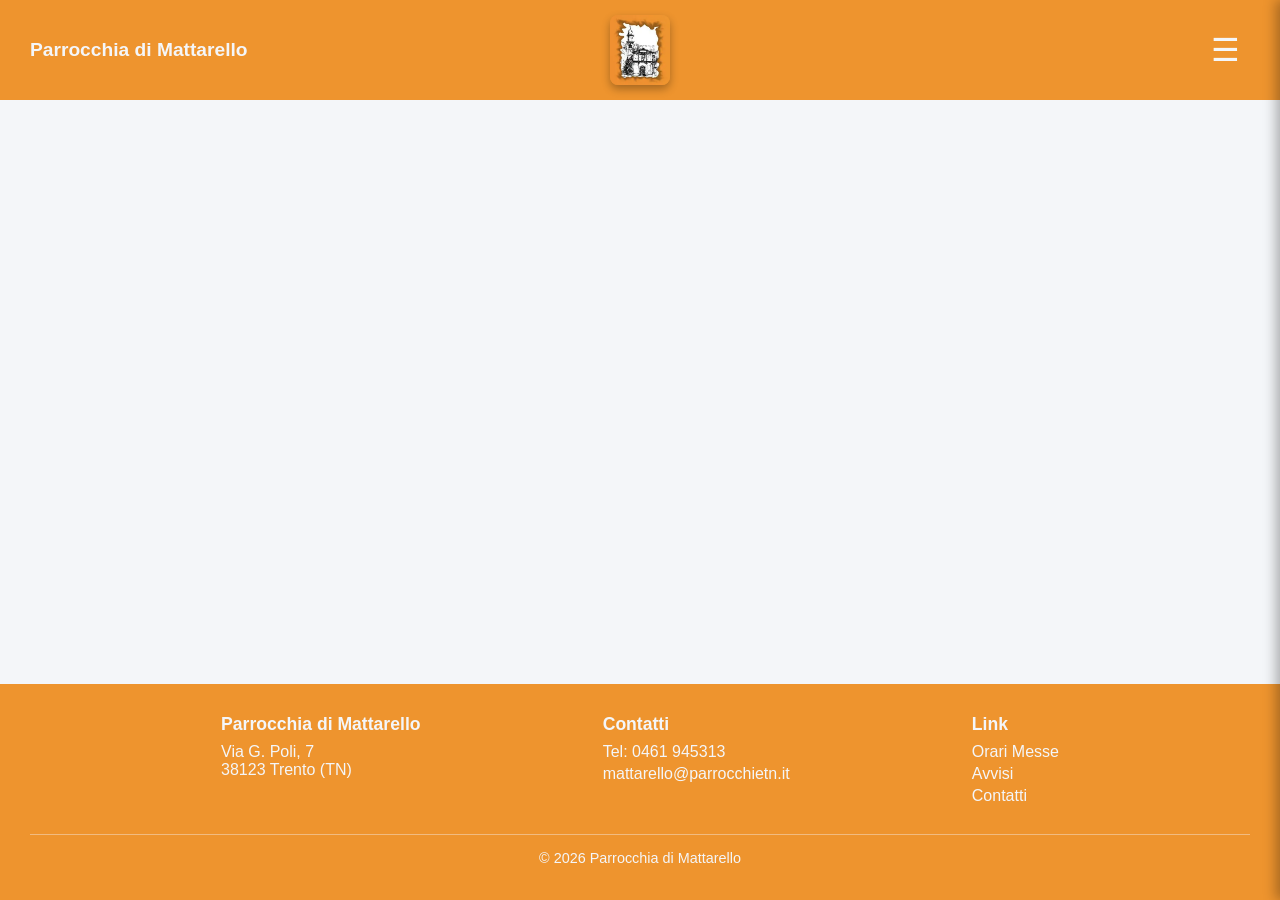
==== index.html @ ddcbd4a3 "Add files via upload" ====
<!DOCTYPE html>
<html lang="it">
    <head>
        <meta charset="UTF-8">
        <meta name="viewport" content="width=device-width, initial-scale=1">
        <title>Parrocchia di Mattarello</title>
        <script src="./Impostazioni/head.js"></script>
    </head>

    <body>

        <div id="header-placeholder"></div>

        
        <div id="footer-placeholder"></div>

        <script src="./Impostazioni/popup.js"></script>
        <script src="./Impostazioni/header.js"></script>
        <script src="./Impostazioni/footer.js"></script>

    </body>

</html>
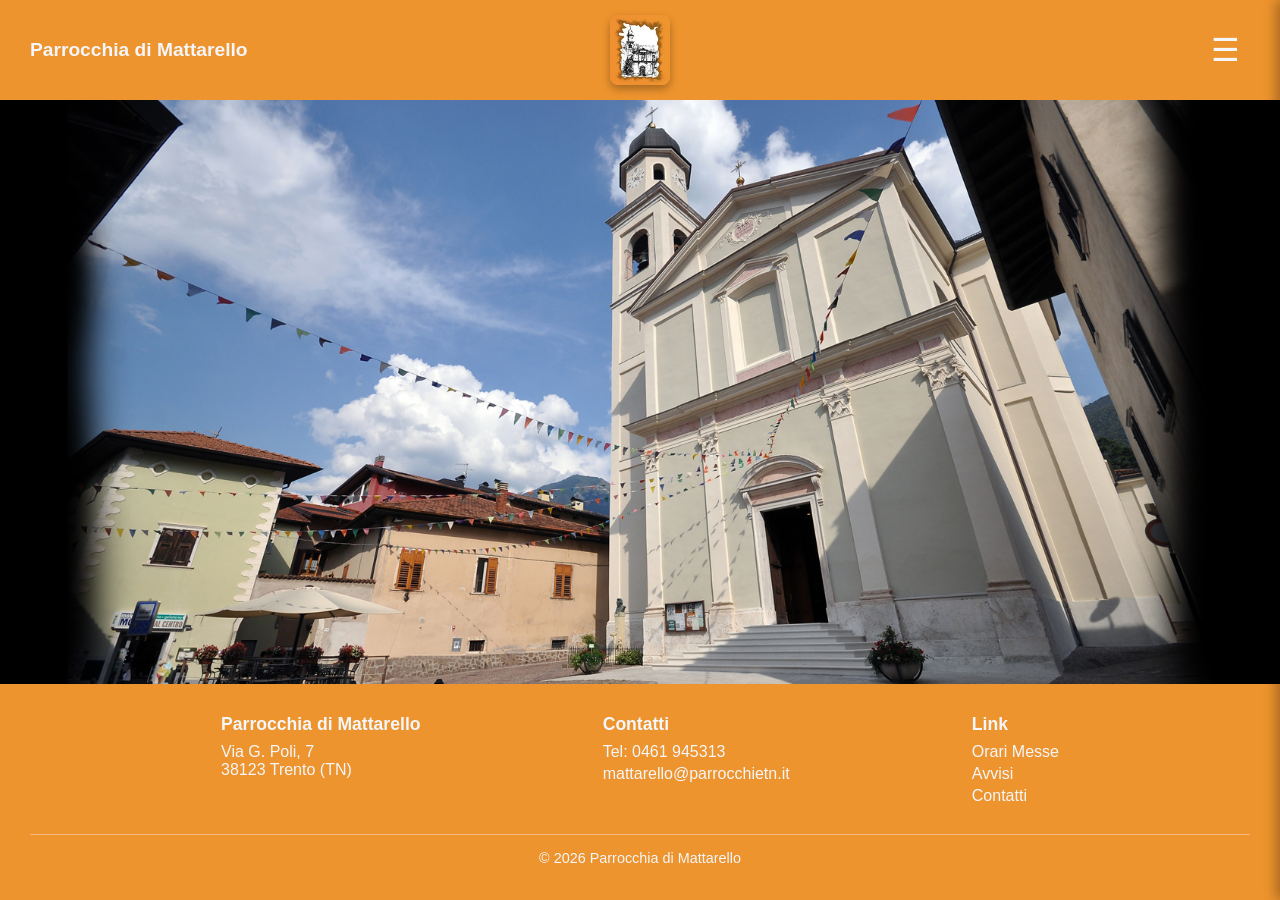
==== commit 89ea87f0: "Update index.html with new script source" ====
--- a/index.html
+++ b/index.html
@@ -11,13 +11,15 @@
 
         <div id="header-placeholder"></div>
 
-        
+        <div class="cov-img-homepage"></div>
+
         <div id="footer-placeholder"></div>
 
+        <script src="../Impostazioni/togliindex.html.js"></script>
         <script src="./Impostazioni/popup.js"></script>
         <script src="./Impostazioni/header.js"></script>
         <script src="./Impostazioni/footer.js"></script>
 
     </body>
 
-</html>+</html>
